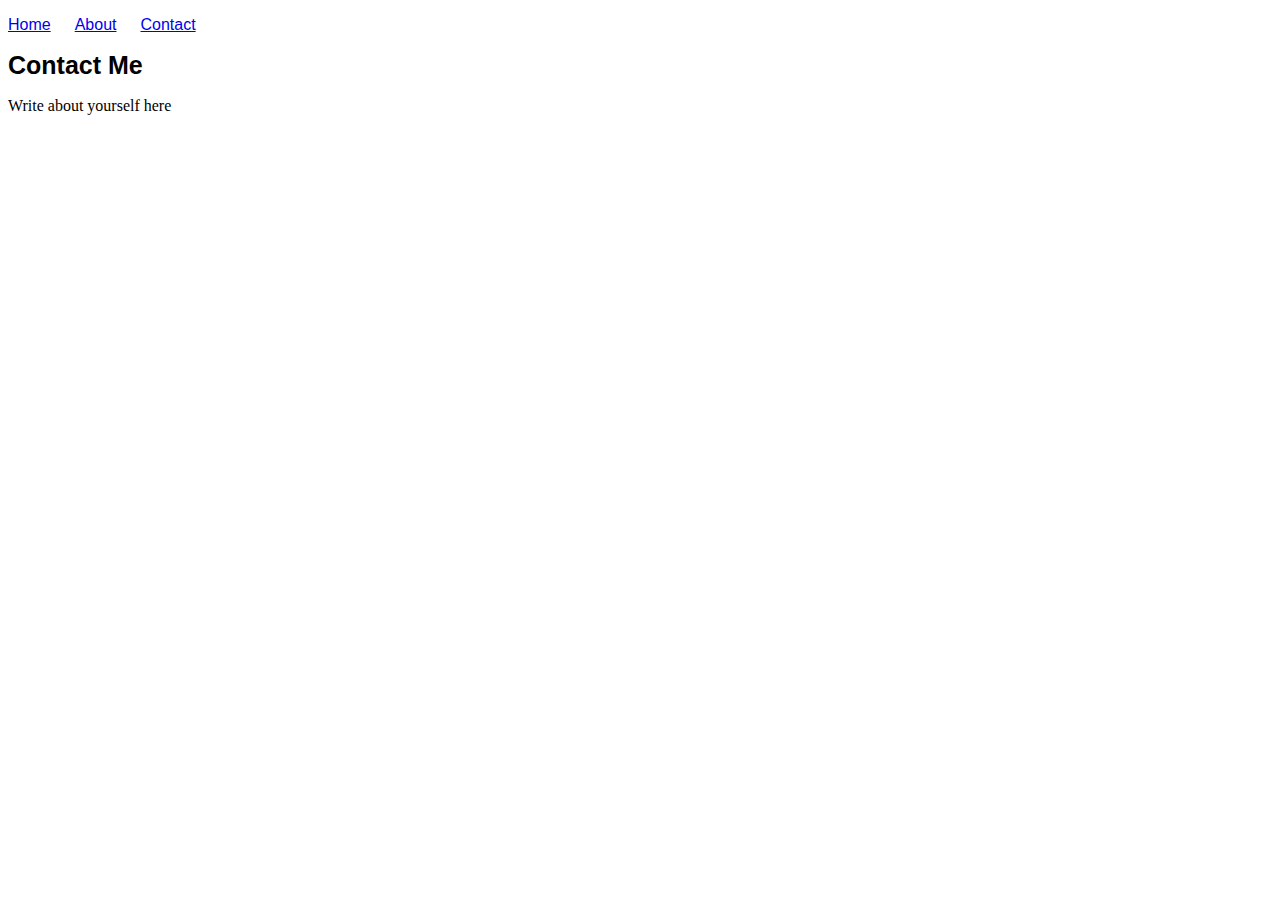
==== contact.html @ 45e9735f "Linked All Pages" ====
<!DOCTYPE html>
<html lang="en"> <!-- Declares language ex. english,spanish and is an attribute-->
<head>
    <meta charset="UTF-8">
    <meta name="viewport" content="width=device-width, initial-scale=1.0">
    <meta http-equiv="X-UA-Compatible" content="ie=edge">
    <title>alijahDigitalPortfolio</title>
    
    <link rel="stylesheet" href="Css/style.css">
</head>

<body>
    <nav>
        <ul>
            <li><a href="Index.html">Home</a></li>
            <li><a href="about.html">About</a></li>
            <li><a href="contact.html">Contact</a></li>
        </ul>
    </nav>

    <header> 
        <h1>Contact Me</h1>
    </header>
    <main>
        <p> Write about yourself here</p>
    </main>
</body>
</html>
---- Css/style.css ----
ul{
    padding: 0;
    list-style: none;
}

li {
    display: inline-block;
    margin-right: 20px;
    font-family: 'Montserrat', sans-serif;
} 

h1{
    font-family: 'Montserrat', sans-serif;
    font-size: 25px;


}
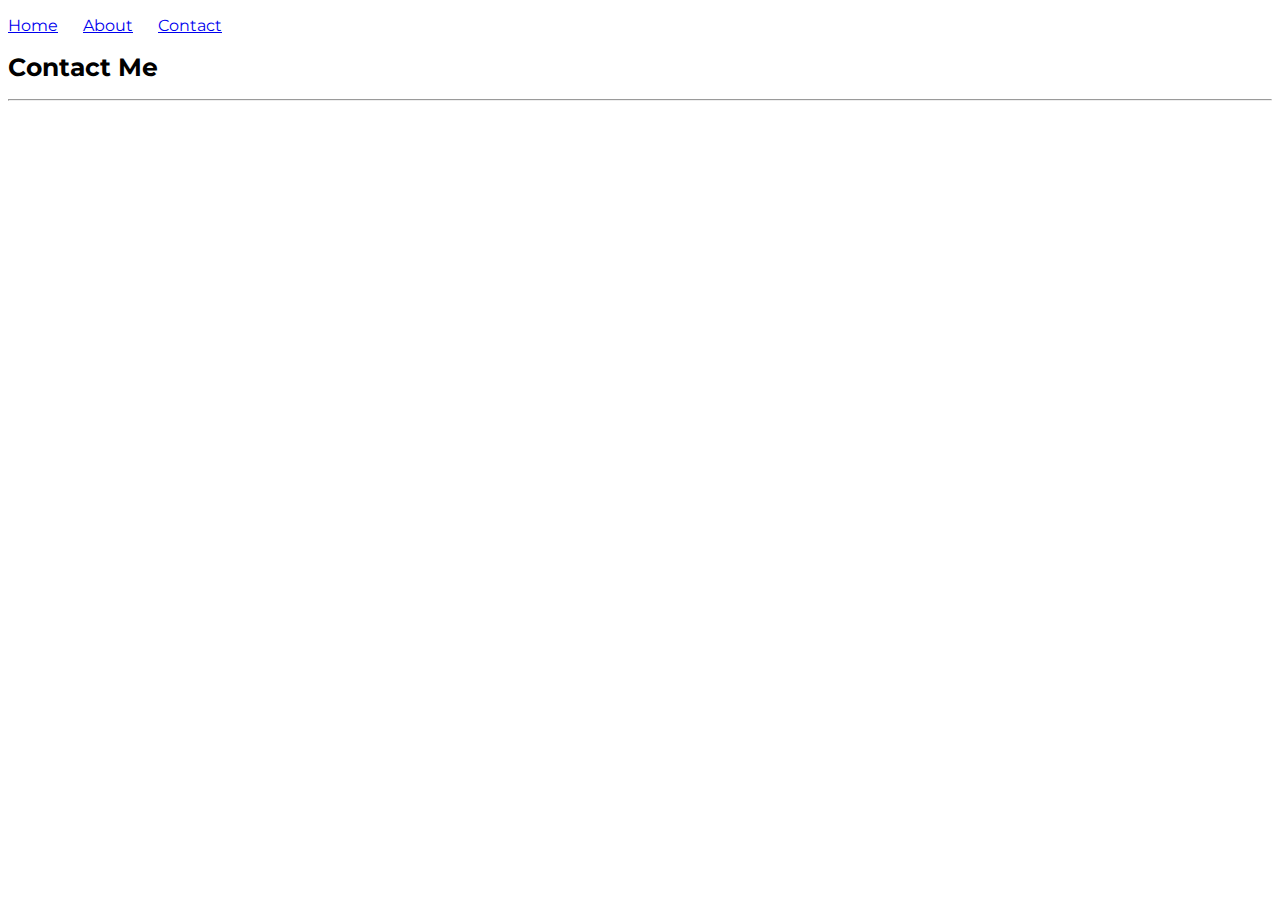
==== commit a4fa4f9b: "Linked Pages" ====
--- a/contact.html
+++ b/contact.html
@@ -5,8 +5,11 @@
     <meta name="viewport" content="width=device-width, initial-scale=1.0">
     <meta http-equiv="X-UA-Compatible" content="ie=edge">
     <title>alijahDigitalPortfolio</title>
+
+    <link href="https://fonts.googleapis.com/css?family=Staatliches&display=swap" rel="stylesheet">
+    <link href="https://fonts.googleapis.com/css?family=Montserrat|Staatliches&display=swap" rel="stylesheet">
+    <link rel="stylesheet" href="Css/style.css">
     
-    <link rel="stylesheet" href="Css/style.css">
 </head>
 
 <body>
@@ -21,8 +24,9 @@
     <header> 
         <h1>Contact Me</h1>
     </header>
+    <hr>
     <main>
-        <p> Write about yourself here</p>
+        <p></p>
     </main>
 </body>
 </html>--- a/Css/style.css
+++ b/Css/style.css
@@ -5,7 +5,7 @@
 
 li {
     display: inline-block;
-    margin-right: 20px;
+    margin-right: 21px;
     font-family: 'Montserrat', sans-serif;
 } 
 
